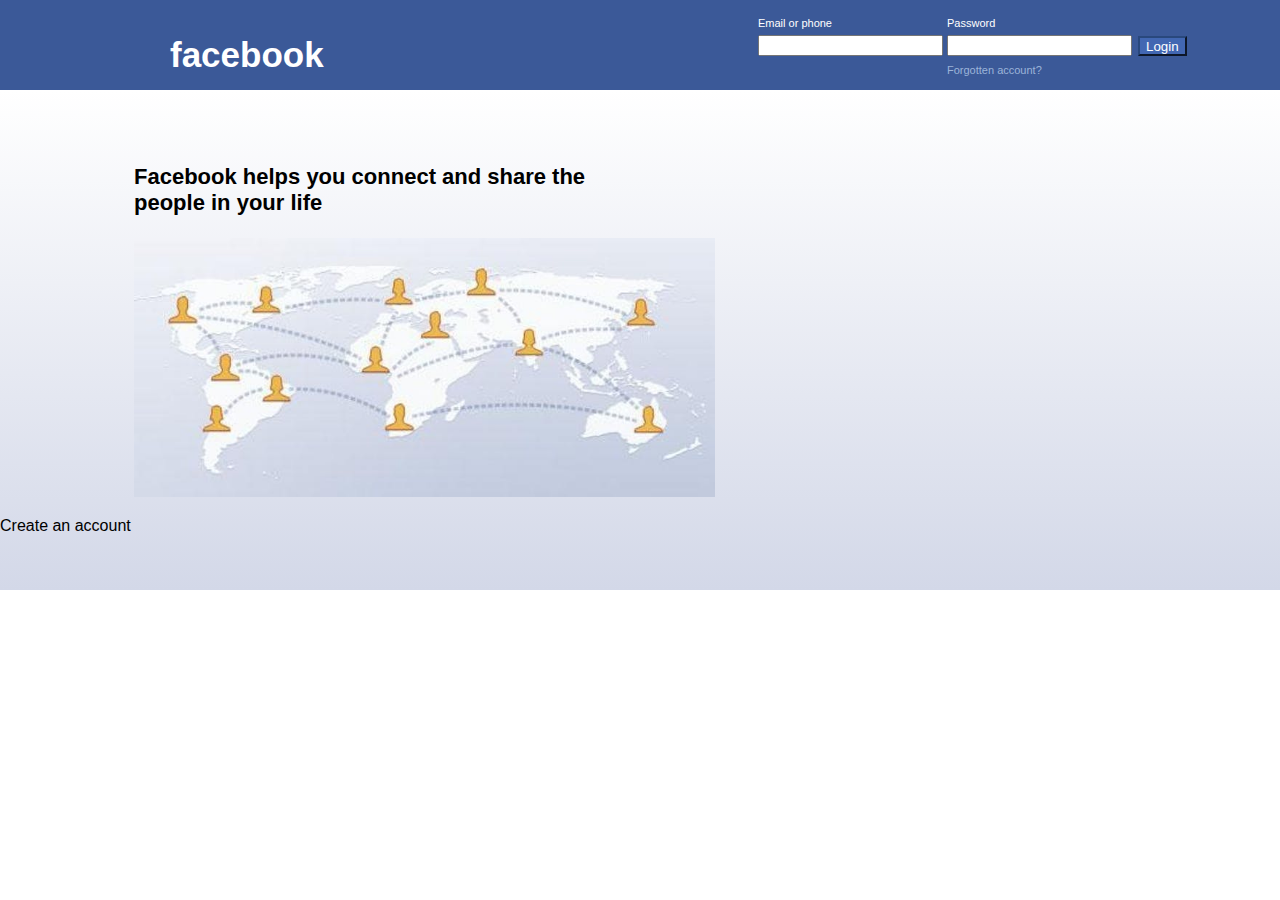
==== facebook/index.html @ 388dffc8 "Fourth day fb" ====
<!DOCTYPE html>
<html lang="en">
<head>
    <meta charset="UTF-8">
    <meta name="viewport" content="width=device-width, initial-scale=1.0">
    <title>Document</title>
    <link rel="stylesheet" href="fb.css" type="text/css">
</head>
<body>
    <div class="root-div">
        <div class="header">
            <div class="logo">
                <a class="logo-text" href="index.html">facebook</a>
            </div>
            <div class="login">
                <form action="">
                    <table class="login-controls">
                        <tr>
                            <td><label class="login-lebel">Email or phone</label></td>
                            <td><label class="login-lebel">Password</label></td>    
                        </tr>
                        <tr>
                            <td><input type="text"></td>
                            <td><input type="text"></td>
                            <td><input class="sub-button" type="submit" value="Login"></td>
                        </tr>
                        <tr>
                            <td></td>
                            <td><a class="forgotten" href="forgotten.html">Forgotten account?</a></td>
                        </tr>



                    </table>
                </form>    
            </div>
        </div>
        <div class="main-body">
            <div class="left-body">
                <p class="text">Facebook helps you connect and share the <br> people in your life</p>
                <img class="image" src="/facebook/365dd2d0-7358-485a-9c6f-2f2b3e533269.sized-1000x1000.jpg" alt="">


            </div>
            <div class="right-body">
                <p>Create an account</p>

            </div>

        </div>




    </div>

</body>
</html>
---- facebook/fb.css ----
.header{
    width: 100%;
    height: 90px;
    background: #3b5998;
}
body{
    margin: 0;
    font-family: Helvetica Neue, Arial, Helvetica, sans-serif;
}
.logo{
    width: 50%;
    padding-top: 35px;
    float: left;

}
.login{
    width: 50%;
    float: left;
    padding-top: 10px;
}
.logo-text{
    color: #fff;
    font-size: 35px;
    font-weight: bold;
    text-decoration: none;
    font-family: Helvetica Neue, Arial, Helvetica, sans-serif;
    margin-left: 170px;
}
.login-lebel{
    color: #fff;
    font-size: 11px;
}
.login-controls{
    margin-left: 115px;
}
.forgotten{
    color: #fff;
    font-size: 11px;
    text-decoration: none;
    color:#9cb4d8;

}
.sub-button{
    background: #4267b2;
    color: #fff;
    height: 20px;
    border-color: #29487d;
    margin-left: 2px;
    cursor: pointer;

}
.sub-button:hover{
    background: #9cb4d8 ;
}
.left-body{
    width: 50%;
    float: left;
    padding-left: 134px;
    padding-top: 52px;
}
.right-body{
    width: 50%;
    float: left;
    
}
.main-body{
    background: linear-gradient(white,#D3D8E8);
    width: 100%;
    height: 500px;
}
.image{
    width: 581px;
}
.text{
    font-weight: bold;
    font-size: 22px;
}
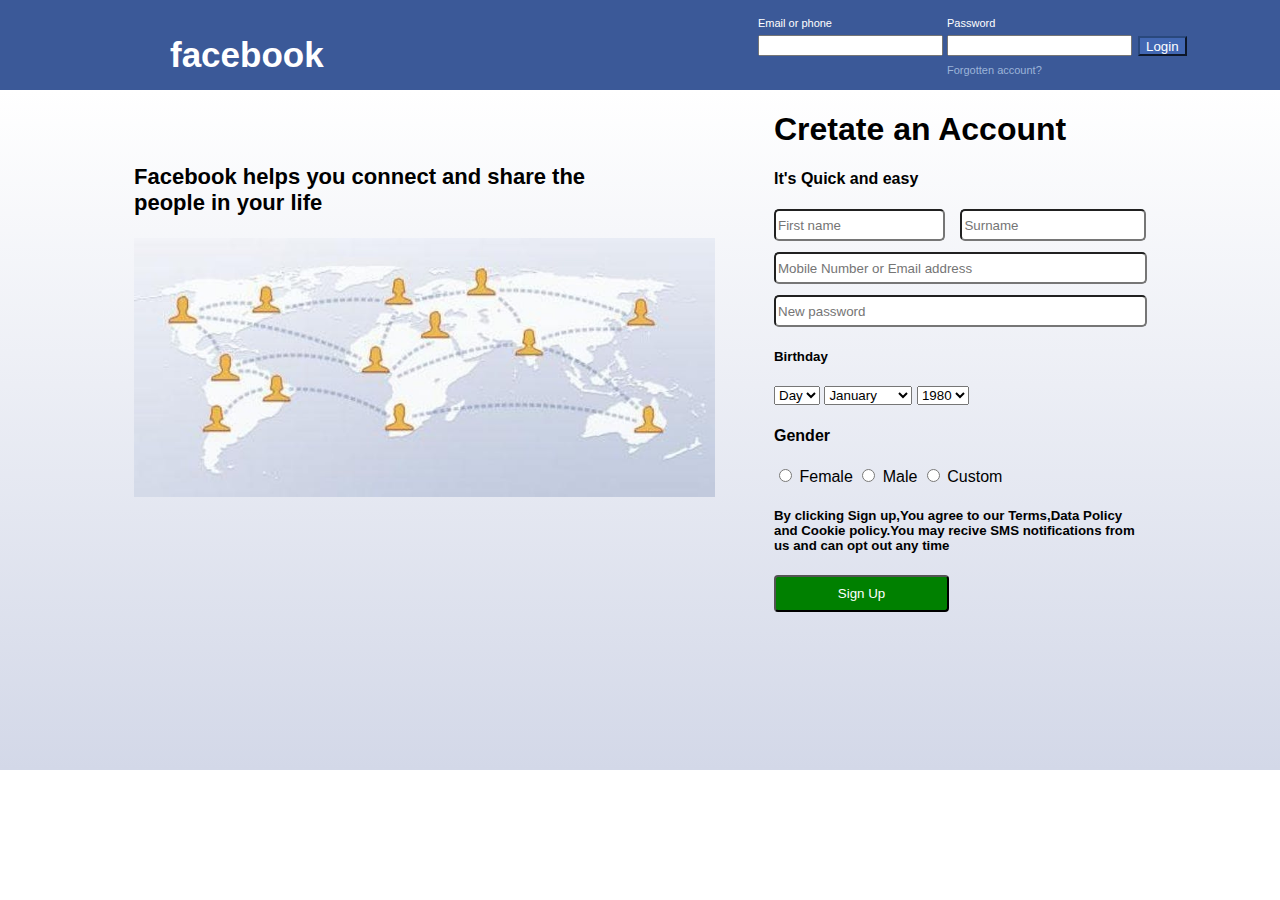
==== commit a0851afe: "Before final" ====
--- a/facebook/index.html
+++ b/facebook/index.html
@@ -43,7 +43,101 @@
 
             </div>
             <div class="right-body">
-                <p>Create an account</p>
+                 <h1>Cretate an Account</h1>
+                 <h4>It's Quick and easy</h4>
+                 <form action="">
+                    <input class="first-name" type="text" placeholder="First name">
+                    <input class="Surname" type="text" placeholder="Surname">
+                    <input class="mobile-email" type="text" placeholder="Mobile Number or Email address">
+                    <input class="new-password" type="text" placeholder="New password">
+                 </form>
+                 <h5>Birthday</h5>
+                 <select name="" id="">
+                    <option value="">Day</option>
+                    <option value="">1</option>
+                    <option value="">2</option>
+                    <option value="">3</option>
+                    <option value="">4</option>
+                    <option value="">5</option>
+                    <option value="">6</option>
+                    <option value="">7</option>
+                    <option value="">8</option>
+                    <option value="">9</option>
+                    <option value="">10</option>
+                    <option value="">11</option>
+                    <option value="">12</option>
+                    <option value="">13</option>
+                    <option value="">14</option>
+                    <option value="">15</option>
+                    <option value="">16</option>
+                    <option value="">17</option>
+                    <option value="">18</option>
+                    <option value="">19</option>
+                    <option value="">20</option>
+                    <option value="">21</option>
+                    <option value="">22</option>
+                    <option value="">23</option>
+                    <option value="">24</option>
+                    <option value="">25</option>
+                    <option value="">26</option>
+                    <option value="">27</option>
+                    <option value="">28</option>
+                    <option value="">29</option>
+                    <option value="">30</option>
+                    <option value="">31</option>
+                 </select>
+                 <select name="" id="">
+                    <option value="">January</option>
+                    <option value="">Febuary</option>
+                    <option value="">March</option>
+                    <option value="">April</option>
+                    <option value="">May</option>
+                    <option value="">June</option>
+                    <option value="">Julay</option>
+                    <option value="">August</option>
+                    <option value="">September</option>
+                    <option value="">October</option>
+                    <option value="">November</option>
+                    <option value="">December</option>
+                 </select>
+                 <select name="" id="">
+                    <option value="">1980</option>
+                    <option value="">1981</option>
+                    <option value="">1982</option>
+                    <option value="">1983</option>
+                    <option value="">1984</option>
+                    <option value="">1985</option>
+                    <option value="">1986</option>
+                    <option value="">1987</option>
+                    <option value="">1988</option>
+                    <option value="">1989</option>
+                    <option value="">1990</option>
+                    <option value="">1991</option>
+                    <option value="">1992</option>
+                    <option value="">1993</option>
+                    <option value="">1994</option>
+                    <option value="">1995</option>
+                    <option value="">1996</option>
+                    <option value="">1997</option>
+                    <h1>?</h1>
+
+
+                 </select>
+                 <h4>Gender</h4>
+                 <form action="">
+                    <input  type="radio" value="Female" >
+                    <label for="Female">Female</label>
+                    <input type="radio" value="Male">
+                    <label for="Male">Male</label>
+                    <input type="radio" value="Coustm">
+                    <label for="Coustn">Custom</label>
+                 </form>
+
+                 <h5>By clicking Sign up,You agree to our Terms,Data Policy <br> and Cookie policy.You may recive SMS notifications from  <br>us and can opt out any time  </h5>
+                 <input class="submit-button" type="submit" value="Sign Up">
+
+
+
 
             </div>
 
--- a/facebook/fb.css
+++ b/facebook/fb.css
@@ -59,14 +59,14 @@
     padding-top: 52px;
 }
 .right-body{
-    width: 50%;
+    width: 39%;
     float: left;
     
 }
 .main-body{
     background: linear-gradient(white,#D3D8E8);
     width: 100%;
-    height: 500px;
+    height: 680px;
 }
 .image{
     width: 581px;
@@ -75,5 +75,37 @@
     font-weight: bold;
     font-size: 22px;
 }
-
-
+.first-name{
+    width: 163px;
+    height: 26px;
+    border-bottom-style: solid;
+    border-radius: 5px;
+}
+.Surname{
+    width: 178px;
+    height: 26px;
+    margin-left: 11px;
+    border-bottom-style: solid;
+    border-radius: 5px;
+}
+.mobile-email{
+    height: 26px;
+    margin-top: 11px;
+    width: 365px;
+    border-bottom-style: solid;
+    border-radius: 5px;
+}
+.new-password{
+    margin-top: 11px;
+    height: 26px;
+    width: 365px;
+    border-bottom-style: solid;
+    border-radius: 5px;
+}
+.submit-button{
+    width: 175px;
+    height: 37px;
+    background: green;
+    color: #fff;
+    border-radius: 4px;
+}
